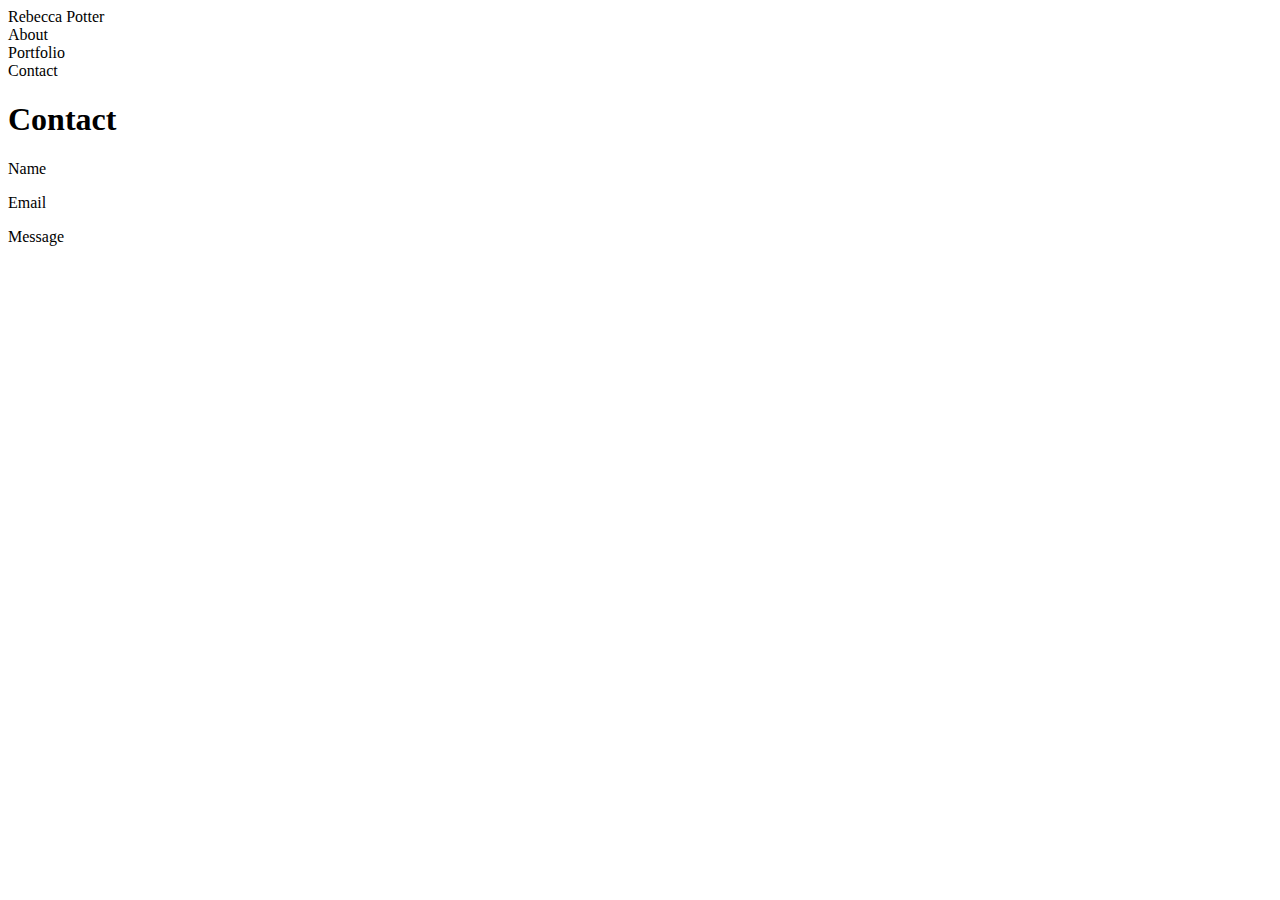
==== contact.html @ b7d33d3f "html" ====
<!DOCTYPE html>
<html lang="en">
<head>
    <meta charset="UTF-8">
    <meta name="viewport" content="width=device-width, initial-scale=1.0">
    <meta http-equiv="X-UA-Compatible" content="ie=edge">
    <link rel="stylesheet" type="text/css" href="assets/css/style.css">
    <title>Document</title>
</head>
<body>
    <header>
        <div id="name">
            Rebecca Potter
        </div>
        <div id="about">
            About
        </div>
        <div id="portfolio"> 
            Portfolio
        </div>
        <div id="contact">
            Contact
        </div>
    </header>
    <container id="contactcontainer">
        <h1>Contact</h1>
        <p>Name</p>
        <p>Email</p>
        <p>Message</p>
    </container>
    <footer></footer>
</body>
</html>
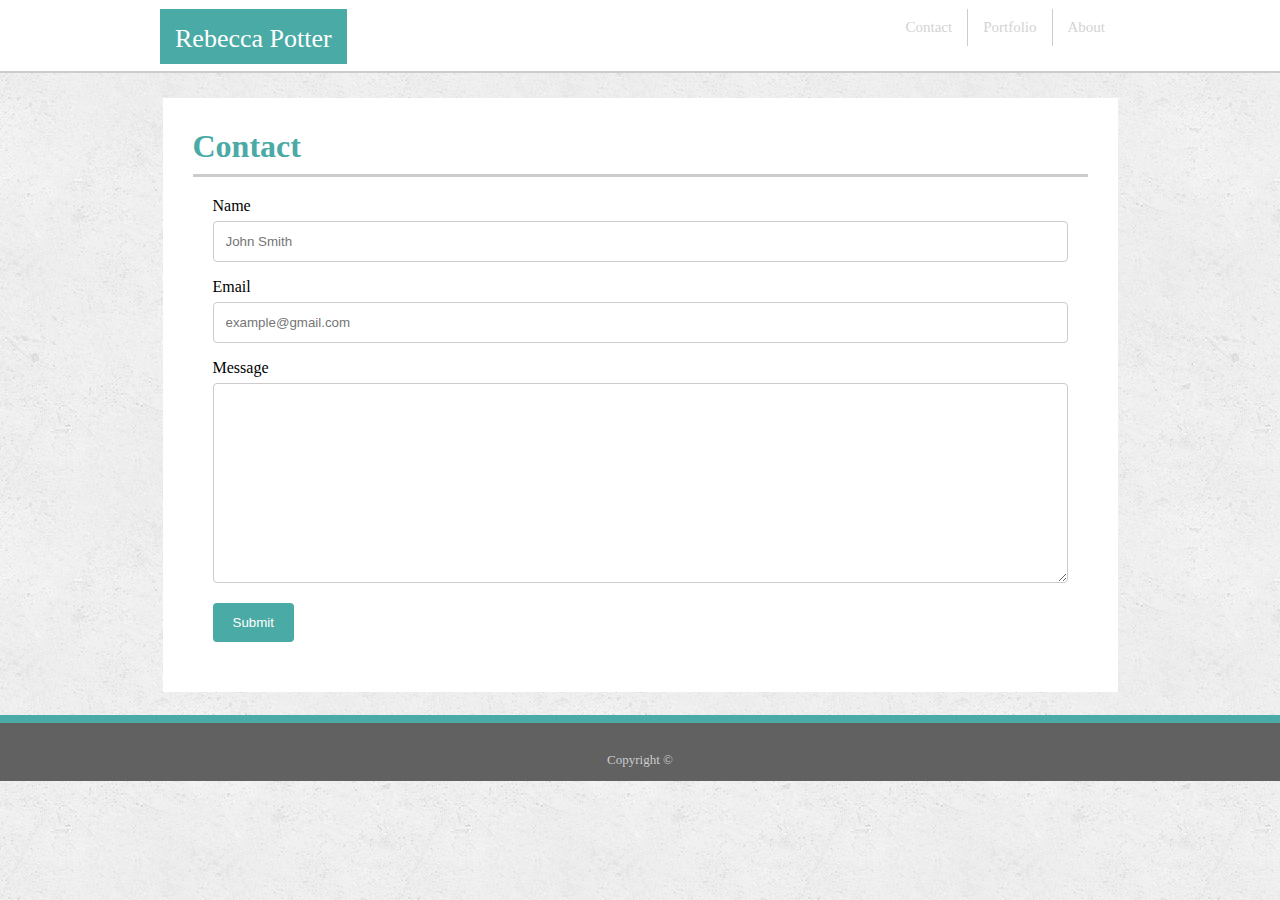
==== commit fe2c077b: "words" ====
--- a/contact.html
+++ b/contact.html
@@ -8,26 +8,41 @@
     <title>Document</title>
 </head>
 <body>
-    <header>
-        <div id="name">
-            Rebecca Potter
-        </div>
-        <div id="about">
-            About
-        </div>
-        <div id="portfolio"> 
-            Portfolio
-        </div>
-        <div id="contact">
-            Contact
-        </div>
-    </header>
-    <container id="contactcontainer">
-        <h1>Contact</h1>
-        <p>Name</p>
-        <p>Email</p>
-        <p>Message</p>
-    </container>
-    <footer></footer>
+    <header class="topnav">
+            <div class="headerwrapper">
+              <div id="name">
+                    Rebecca Potter
+             </div>
+                 <a href="index.html" class="about">
+                    About
+                  </a>
+                 <a href="portfolio.html" class="portfolio"> 
+                    Portfolio
+                </a>
+                <a href="contact.html" class="contact">
+                    Contact
+                </a>
+                </div>
+      </header>
+    <div class="body">
+        <h1 class="header">Contact</h1>
+        <div class="container">
+                <form action="action_page.php">
+              
+                  <label for="fname">Name</label>
+                  <input type="text" id="fname" name="firstname" placeholder="John Smith">
+              
+                  <label for="lname">Email</label>
+                  <input type="text" id="lname" name="lastname" placeholder="example@gmail.com">
+            
+                  <label for="subject">Message</label>
+                  <textarea id="subject" name="subject" style="height:200px"></textarea>
+              
+                  <input type="submit" value="Submit">
+              
+                </form>
+              </div>
+    </div>
+    <footer class="footer"> Copyright &copy; </footer>
 </body>
 </html>--- a/assets/css/style.css
+++ b/assets/css/style.css
@@ -0,0 +1,139 @@
+* {
+    margin: 0;
+    padding: 0px;
+    list-style: none;
+    text-decoration: none;
+}
+
+body {
+    background-image: url("../images/background.png");
+}
+
+
+header {
+    background: #ffffff;
+    border-bottom: solid;
+    border-color: #cccccc;
+    border-bottom-width: 2px;
+    margin-bottom: 25px;
+    margin-top: 0;
+    padding: 9px;
+    height: 53px;
+}
+
+#name {
+    float: left;
+    font-size: 26px;
+    line-height: 29px;
+    color: #ffffff;
+    background: #4aaaa5;
+    text-align: center;
+    padding: 15px;
+    font-family: 'Georgia', Times, Times New Roman, serif;
+    height: 25px;
+}
+
+.topnav a {
+    float: right;
+    font-size: 15px;
+    line-height: 7px;
+    color: #d3d3d3;
+    text-align: center;
+    padding: 15px;
+    font-family: 'Georgia', Times, Times New Roman, serif;
+    text-decoration: none;
+    height: 7px;
+}
+
+.portfolio {
+    border-right: solid #cccccc 1px;
+    border-left: solid #cccccc 1px;
+}
+
+.body {
+    background: #ffffff;
+    width: 895px;
+    margin: 0 auto;
+    padding: 30px;
+}
+p {
+    font-size: 24px;
+    max-width: 800px;
+    padding-top: 20px;
+}
+.header {
+    color: #4aaaa5;
+    text-align: left;
+}
+
+.headerwrapper {
+    max-width: 960px;
+    margin: 0 auto;
+    height: 75px;
+}
+.picture {
+   float: left;
+    height: 250px;
+    width: 250px;
+    padding-right: 9px;
+    padding-top: 20px;
+}
+
+.footer { 
+    background: #616161;
+    border-top: solid;
+    border-color: #4aaaa5;
+    border-top-width: 8px;
+    margin-top: 23px;
+    padding: 29px;
+    height: 0px;
+    color: #cccccc;
+    font-size: 13px;
+    text-align: center;
+}
+h1 {
+    margin: 0;
+    border-bottom: solid #cccccc 3px;
+    padding-bottom: 9px;
+}
+input[type=text], select, textarea {
+    width: 100%; /* Full width */
+    padding: 12px; /* Some padding */  
+    border: 1px solid #ccc; /* Gray border */
+    border-radius: 4px; /* Rounded borders */
+    box-sizing: border-box; /* Make sure that padding and width stays in place */
+    margin-top: 6px; /* Add a top margin */
+    margin-bottom: 16px; /* Bottom margin */
+    resize: vertical /* Allow the user to vertically resize the textarea (not horizontally) */
+  }
+  
+  /* Style the submit button with a specific background color etc */
+  input[type=submit] {
+    background-color: #4aaaa5;
+    color: white;
+    padding: 12px 20px;
+    border: none;
+    border-radius: 4px;
+    cursor: pointer;
+  }
+  
+  /* When moving the mouse over the submit button, add a darker green color */
+  input[type=submit]:hover {
+    background-color: #4aaaa5;
+  }
+  
+  /* Add a background color and some padding around the form */
+  .container {
+    border-radius: 5px;
+    padding: 20px;
+  }
+  h3 {
+      background-color: #4aaaa5;
+      color: #cccccc;
+      height: 9px;
+      width: 200px;
+      z-index: 2;
+  }
+  .firstjpg {
+      float: left;
+  }